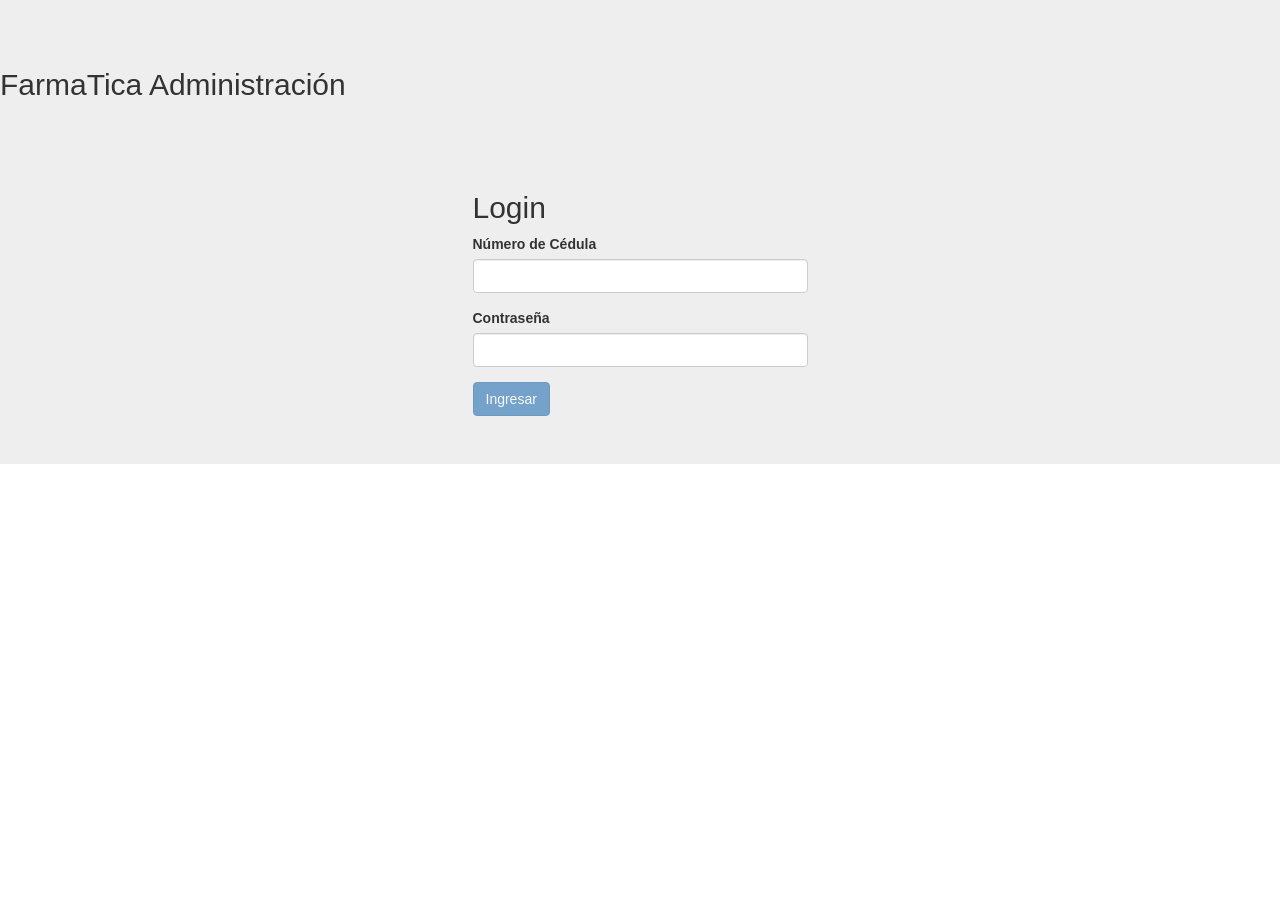
==== AngularJS/Login-Asp-Admin/index.html @ 5b80f967 "add angularJS code to repository" ====
<!DOCTYPE html>
<html ng-app="app">
<head>
    <meta charset="utf-8" />
    <title>FarmaTica Admin</title>
    <link rel="stylesheet" href="Bootstrap/bootstrap.min.css" integrity="sha384-1q8mTJOASx8j1Au+a5WDVnPi2lkFfwwEAa8hDDdjZlpLegxhjVME1fgjWPGmkzs7" crossorigin="anonymous">

    <link href="app-content/app.css" rel="stylesheet" />
</head>
<body>
 
    <div class="jumbotron">
           <h2 > FarmaTica Administración</h2>
       </br></br></br>
        <div class="container">
            <div class="col-sm-8 col-sm-offset-2">
                <div ng-class="{ 'alert': flash, 'alert-success': flash.type === 'success', 'alert-danger': flash.type === 'error' }" ng-if="flash" ng-bind="flash.message"></div>
                <div ng-view></div>
            </div>
        </div>
    </div>

    <script src="Jquery/jquery-2.0.3.min.js"></script>
    <script src="Angular/angular.js"></script>
    <script src="Angular/angular-route.js"></script>
    <script src="Angular/angular-cookies.js"></script>
    <script src="app.js"></script>

    <script src="app-services/authentication.service.js"></script>
    <script src="app-services/flash.service.js"></script>
    <script type="text/javascript" src="app-services/stats.service.js"></script>
    <script type="text/javascript" src="app-services/pedido.service.js"></script>
    <script type="text/javascript" src="app-services/medicamento.service.js"></script>
    <script type="text/javascript" src="pedidos/pedidos.controller.js"></script>

    <!-- Real user service that uses an api -->
     <script src="app-services/user.service.js"></script> 

    <!-- Fake user service for demo that uses local storage -->
    <!-- <script src="app-services/user.service.local-storage.js"></script> -->

    <script src="home/home.controller.js"></script>
    <script src="login/login.controller.js"></script>
    <script type="text/javascript" src="stats/stats.controller.js"></script>
</body>
</html>
---- AngularJS/Login-Asp-Admin/app-content/app.css ----
﻿
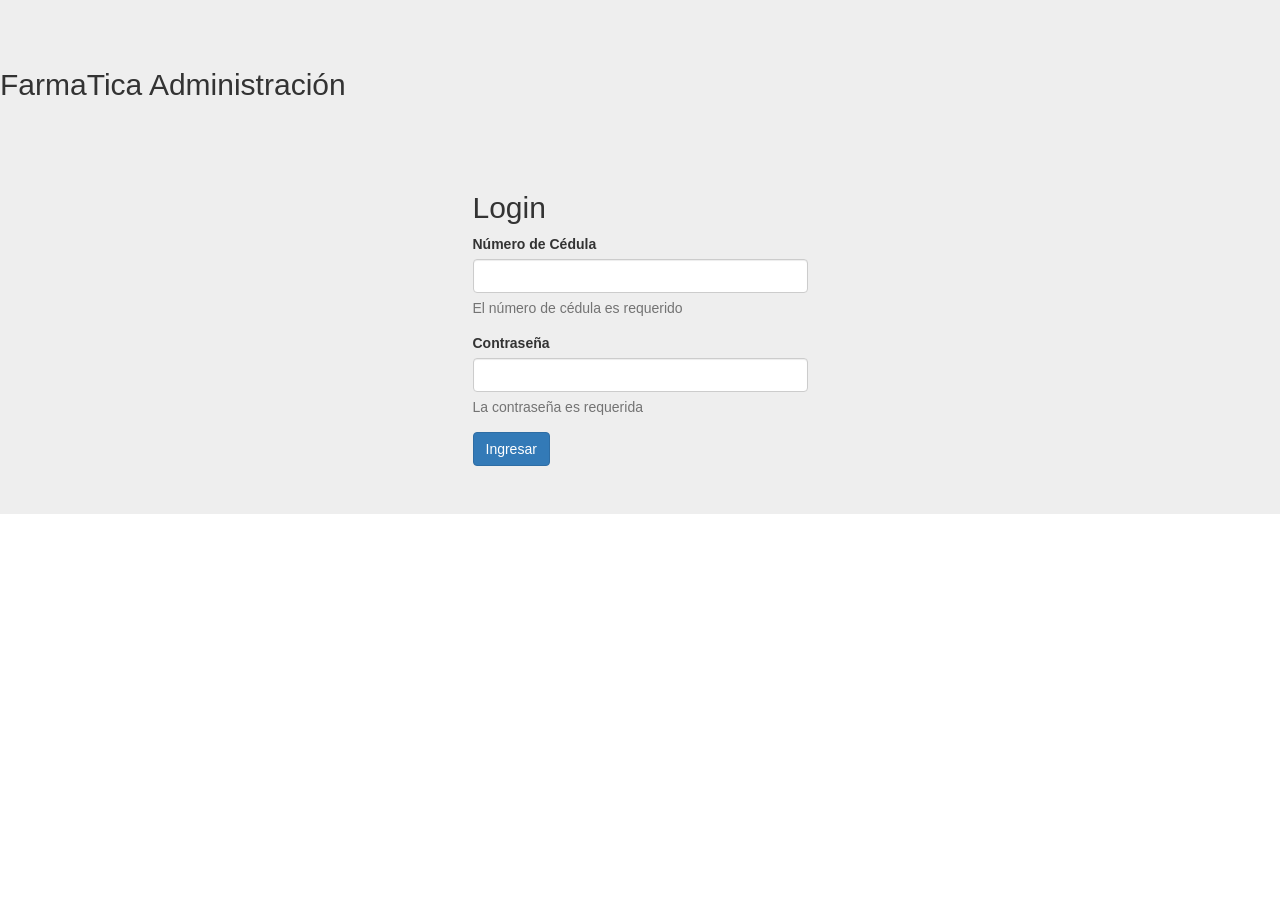
==== commit 7e274616: "move angular files into angular folder" ====
--- a/AngularJS/Login-Asp-Admin/index.html
+++ b/AngularJS/Login-Asp-Admin/index.html
@@ -1,9 +1,9 @@
 <!DOCTYPE html>
 <html ng-app="app">
-<head>
+<head><!-- Vista principal, aqui se referencian los js del proyecto-->
     <meta charset="utf-8" />
     <title>FarmaTica Admin</title>
-    <link rel="stylesheet" href="Bootstrap/bootstrap.min.css" integrity="sha384-1q8mTJOASx8j1Au+a5WDVnPi2lkFfwwEAa8hDDdjZlpLegxhjVME1fgjWPGmkzs7" crossorigin="anonymous">
+    <link rel="stylesheet" href="Bootstrap/bootstrap.min.css" integrity="sha384-1q8mTJOASx8j1Au+a5WDVnPi2lkFfwwEAa8hDDdjZlpLegxhjVME1fgjWPGmkzs7" crossorigin="anonymous"> <!-- Y tambien bootstrap -->
 
     <link href="app-content/app.css" rel="stylesheet" />
 </head>
@@ -11,20 +11,23 @@
  
     <div class="jumbotron">
            <h2 > FarmaTica Administración</h2>
+           <!-- Este es un layout, por eso el titulo FarmaTica Admins se puede ver en todas las vistas-->
        </br></br></br>
         <div class="container">
             <div class="col-sm-8 col-sm-offset-2">
                 <div ng-class="{ 'alert': flash, 'alert-success': flash.type === 'success', 'alert-danger': flash.type === 'error' }" ng-if="flash" ng-bind="flash.message"></div>
                 <div ng-view></div>
-            </div>
-        </div>
+            </div><!--Incluye el flashservice -->
+        </div><!--No es ninguna vista especifica-->
     </div>
+    <!-- Bibliotecas y archivos que contiene el proyecto-->
 
     <script src="Jquery/jquery-2.0.3.min.js"></script>
     <script src="Angular/angular.js"></script>
     <script src="Angular/angular-route.js"></script>
     <script src="Angular/angular-cookies.js"></script>
     <script src="app.js"></script>
+    <!--Servicios que tiene el proyecto -->
 
     <script src="app-services/authentication.service.js"></script>
     <script src="app-services/flash.service.js"></script>
@@ -33,11 +36,9 @@
     <script type="text/javascript" src="app-services/medicamento.service.js"></script>
     <script type="text/javascript" src="pedidos/pedidos.controller.js"></script>
 
-    <!-- Real user service that uses an api -->
      <script src="app-services/user.service.js"></script> 
+    <!-- Controladores de las vistas -->
 
-    <!-- Fake user service for demo that uses local storage -->
-    <!-- <script src="app-services/user.service.local-storage.js"></script> -->
 
     <script src="home/home.controller.js"></script>
     <script src="login/login.controller.js"></script>
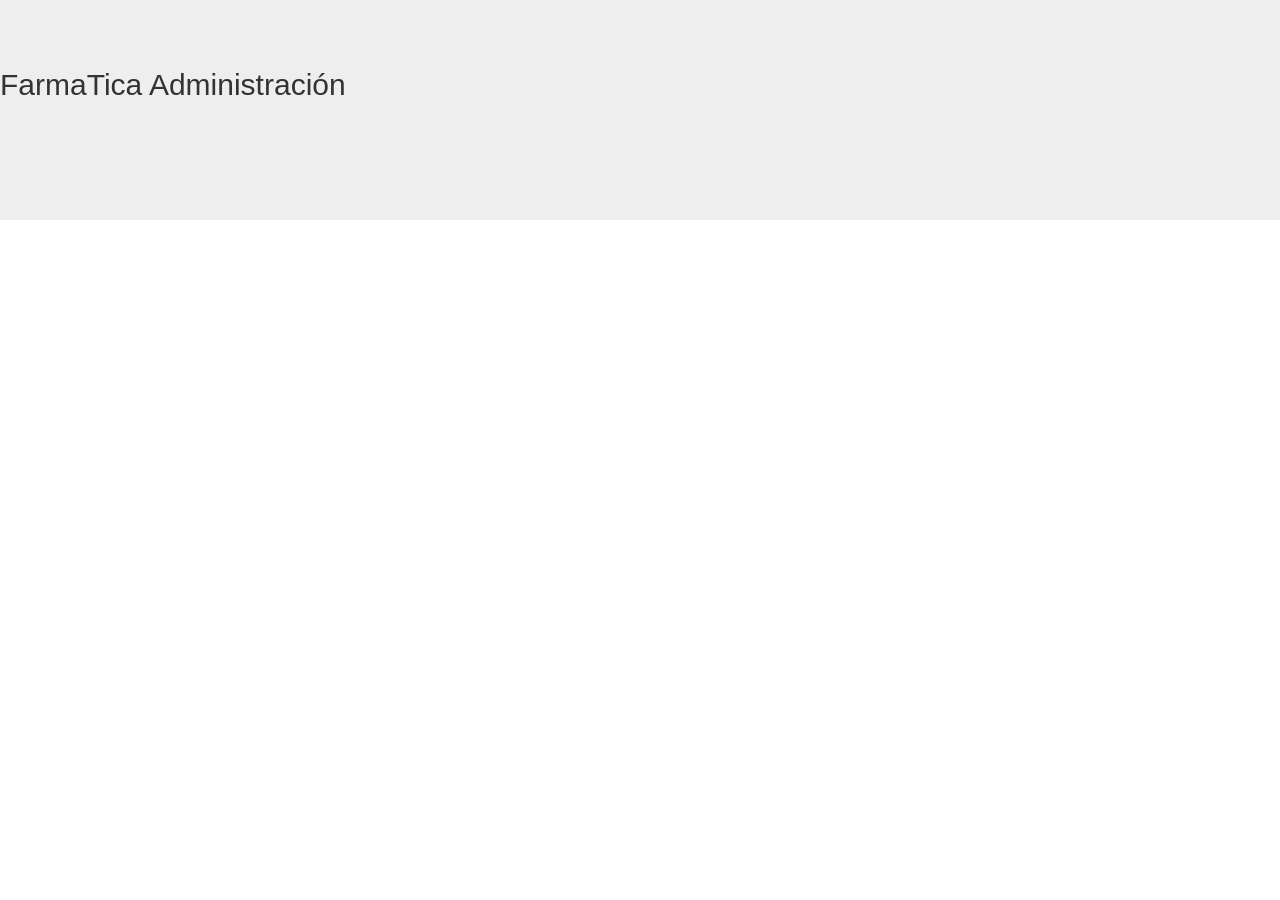
==== commit e1382823: "Merge remote-tracking branch 'origin/master' # Conflicts: #	AngularJS/Login-Asp-Admin/app-services/p" ====
--- a/AngularJS/Login-Asp-Admin/index.html
+++ b/AngularJS/Login-Asp-Admin/index.html
@@ -35,6 +35,7 @@
     <script type="text/javascript" src="app-services/pedido.service.js"></script>
     <script type="text/javascript" src="app-services/medicamento.service.js"></script>
     <script type="text/javascript" src="pedidos/pedidos.controller.js"></script>
+    <script type="text/javascript" src="app-services/angular-base64-upload.js" ></script>
 
      <script src="app-services/user.service.js"></script> 
     <!-- Controladores de las vistas -->
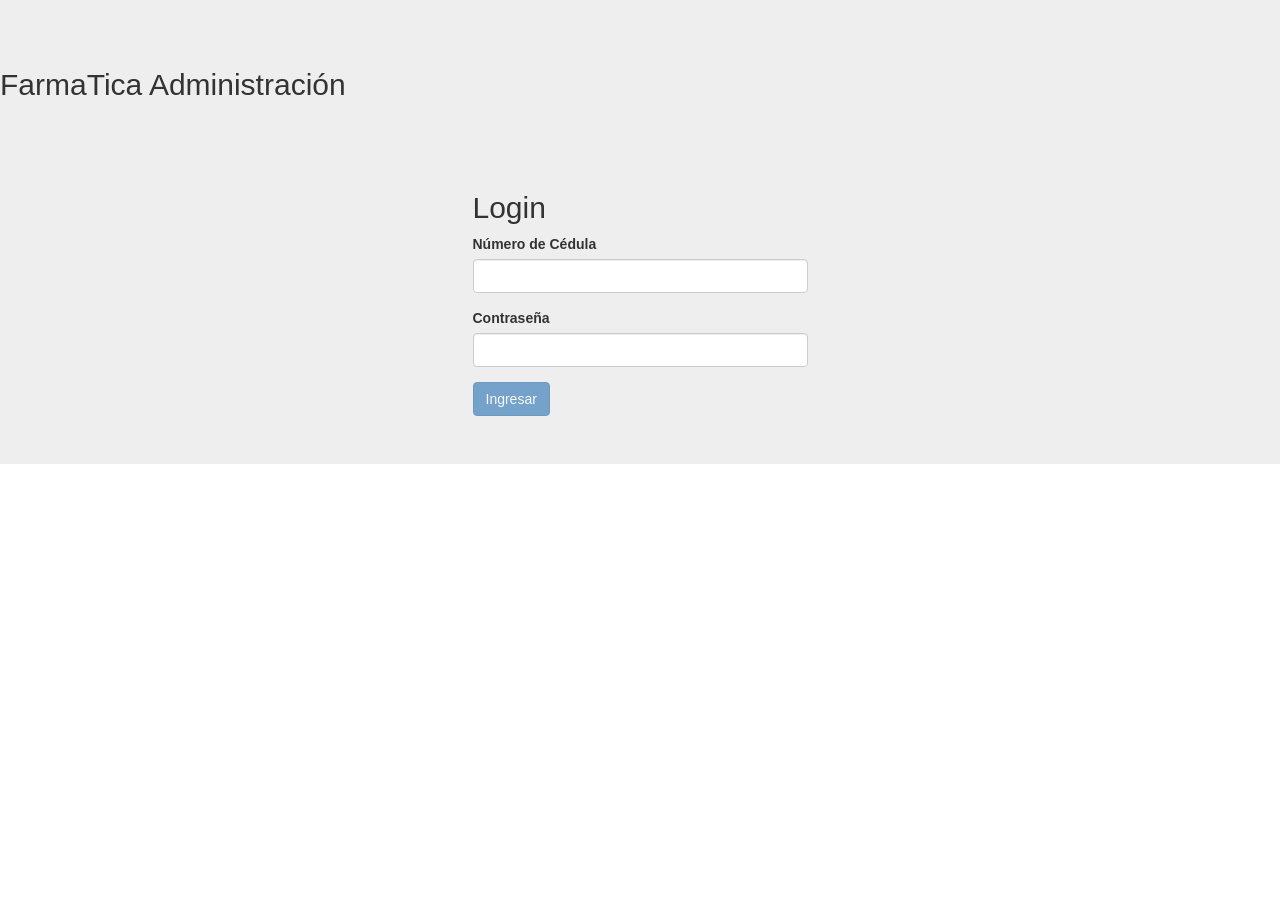
==== commit bffc9cac: "Muchos cambios Pedidos, mantenimiento, etc…" ====
--- a/AngularJS/Login-Asp-Admin/index.html
+++ b/AngularJS/Login-Asp-Admin/index.html
@@ -27,22 +27,31 @@
     <script src="Angular/angular-route.js"></script>
     <script src="Angular/angular-cookies.js"></script>
     <script src="app.js"></script>
-    <!--Servicios que tiene el proyecto -->
+    
+<!--Servicios que tiene el proyecto -->
 
-    <script src="app-services/authentication.service.js"></script>
-    <script src="app-services/flash.service.js"></script>
+    <script type="text/javascript" src="app-services/receta.service.js"></script>    
+    <script type="text/javascript" src="app-services/authentication.service.js"></script>
+    <script typ="text/javascript" src="app-services/doctor.service.js"></script>
+    <script type="text/javascript" src="app-services/flash.service.js"></script>
     <script type="text/javascript" src="app-services/stats.service.js"></script>
     <script type="text/javascript" src="app-services/pedido.service.js"></script>
     <script type="text/javascript" src="app-services/medicamento.service.js"></script>
+    <script type="text/javascript" src="app-services/user.service.js"></script> 
+    <script type="text/javascript" src="app-services/angular-base64-upload.js" ></script>
+    <script  type="text/javascript" src="app-services/cliente.service.js"></script>
+    <script  type="text/javascript" src="app-services/cliente.service.js"></script>   
+    <script  type="text/javascript" src="app-services/medicamento.service.js"></script>
+
+<!--     Controladores de vistas                        -->
+<script type="text/javascript" src="doctor/doctor.controller.js"> </script>
+    <script type="text/javascript" src="cliente/cliente.controller.js"></script>
     <script type="text/javascript" src="pedidos/pedidos.controller.js"></script>
-    <script type="text/javascript" src="app-services/angular-base64-upload.js" ></script>
-
-     <script src="app-services/user.service.js"></script> 
-    <!-- Controladores de las vistas -->
-
-
-    <script src="home/home.controller.js"></script>
-    <script src="login/login.controller.js"></script>
+    <script type="text/javascript" src="home/home.controller.js"></script>
+    <script type="text/javascript" src="login/login.controller.js"></script>
     <script type="text/javascript" src="stats/stats.controller.js"></script>
+    <script type="text/javascript" src="receta/receta.controller.js"></script>
+    <script type="text/javascript" src="medicamento/medicamento.controller.js"></script>
+        
 </body>
 </html>
